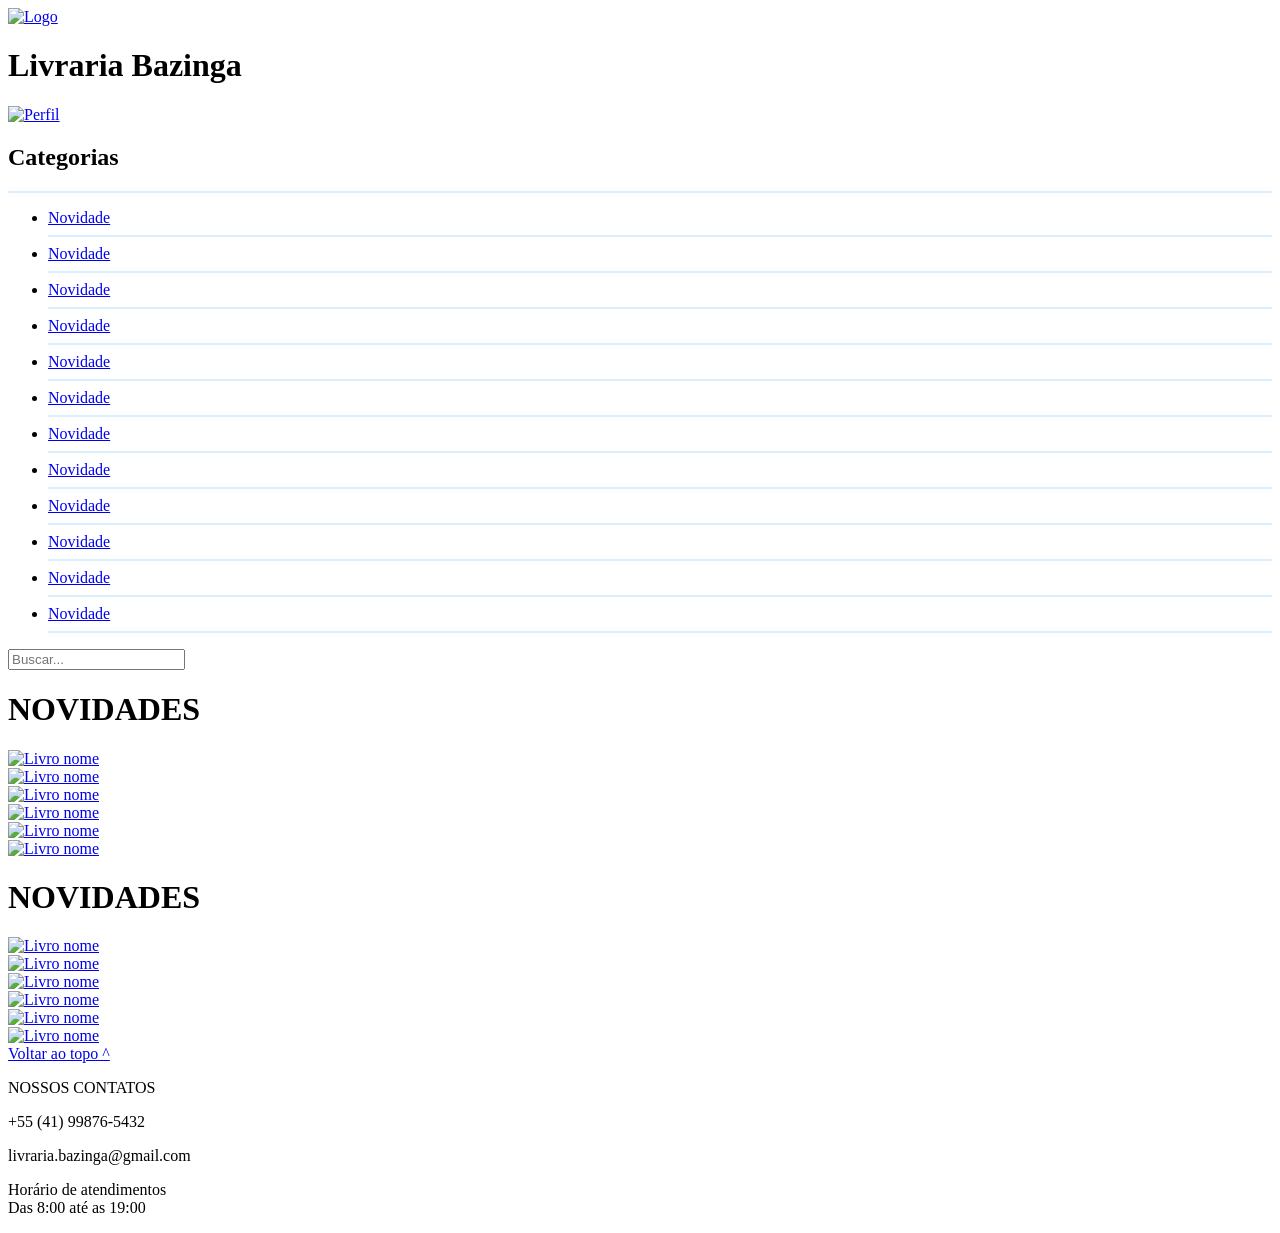
==== Bazinga/index.html @ 24937e03 "Update index.html" ====
<!DOCTYPE html>

<html lang="pt-br">

<head>

    <meta charset="UTF-8">
    <meta name="viewport" content="width=device-width, initial-scale=1.0">
    <title>Bazinga</title>
    <link rel="stylesheet" href="style.css">
    <link rel="stylesheet" href="reset.css">

</head>

<body>

    <header>

        <a href="index.html"><img class="logo" src="logoFake.png" alt="Logo"></a>
        <h1 id="tituloPricipal">Livraria Bazinga</h1>
        <a href="login.html"><img class="perfil" src="perfil.png" alt="Perfil"></a>

    </header>

    <nav class="navegacaoCategotias">

        <h2 class="tituloCategoria">Categorias</h2>
        <hr style color="#daefff">
        <nav>
            <ul>
                <li class="categoria"><a class="text-lg" href="#">Novidade</a></li>
                <hr style color="#daefff" class="divisaoCategoria">
                <li class="categoria"><a class="text-lg" href="#">Novidade</a></li>
                <hr style color="#daefff" class="divisaoCategoria">
                <li class="categoria"><a class="text-lg" href="#">Novidade</a></li>
                <hr style color="#daefff" class="divisaoCategoria">
                <li class="categoria"><a class="text-lg" href="#">Novidade</a></li>
                <hr style color="#daefff" class="divisaoCategoria">
                <li class="categoria"><a class="text-lg" href="#">Novidade</a></li>
                <hr style color="#daefff" class="divisaoCategoria">
                <li class="categoria"><a class="text-lg" href="#">Novidade</a></li>
                <hr style color="#daefff" class="divisaoCategoria">
                <li class="categoria"><a class="text-lg" href="#">Novidade</a></li>
                <hr style color="#daefff" class="divisaoCategoria">
                <li class="categoria"><a class="text-lg" href="#">Novidade</a></li>
                <hr style color="#daefff" class="divisaoCategoria">
                <li class="categoria"><a class="text-lg" href="#">Novidade</a></li>
                <hr style color="#daefff" class="divisaoCategoria">
                <li class="categoria"><a class="text-lg" href="#">Novidade</a></li>
                <hr cstyle color="#daefff" class="divisaoCategoria">
                <li class="categoria"><a class="text-lg" href="#">Novidade</a></li>
                <hr style color="#daefff" class="divisaoCategoria">
                <li class="categoria"><a class="text-lg" href="#">Novidade</a></li>
                <hr style color="#daefff" class="divisaoCategoria">
            </ul>
        </nav>  
    </nav>

  <div id="divBusca">
    <input type="text" id="txtBusca" placeholder="Buscar..." />
  </div>

          <h1 class="tituloPrincipal">NOVIDADES</h1>

    <div class="livro" ><a href="produto.html"><img src="livrofake.jpg" height="260px" width="200px" alt="Livro nome" class="fr-fic fr-dii fr-fil"></a></div>
     <div class="livro" ><a href="b"><img src="https://m.media-amazon.com/images/I/71ADXLV+XIL.jpg" height="260px" width="200px" alt="Livro nome" class="fr-fic fr-dii fr-fil"></a>
        </div>
    <div class="livro" ><a href="b"><img src="https://m.media-amazon.com/images/I/71ADXLV+XIL.jpg" height="260px" width="200px" alt="Livro nome" class="fr-fic fr-dii fr-fil"></a>
    </div>
    <div class="livro" ><a href="b"><img src="https://m.media-amazon.com/images/I/71ADXLV+XIL.jpg" height="260px" width="200px" alt="Livro nome" class="fr-fic fr-dii fr-fil"></a>
    </div>
    <div class="livro" ><a href="b"><img src="https://m.media-amazon.com/images/I/71ADXLV+XIL.jpg" height="260px" width="200px" alt="Livro nome" class="fr-fic fr-dii fr-fil"></a>
    </div>
    <div class="livro" ><a href="b"><img src="https://m.media-amazon.com/images/I/71ADXLV+XIL.jpg" height="260px" width="200px" alt="Livro nome" class="fr-fic fr-dii fr-fil"></a>
    </div>

    <h1 class="tituloOutro">NOVIDADES</h1>

    <div class="livro" ><a href="b"><img src="https://m.media-amazon.com/images/I/71ADXLV+XIL.jpg" height="260px" width="200px" alt="Livro nome" class="fr-fic fr-dii fr-fil"></a></div>
     <div class="livro" ><a href="b"><img src="https://m.media-amazon.com/images/I/71ADXLV+XIL.jpg" height="260px" width="200px" alt="Livro nome" class="fr-fic fr-dii fr-fil"></a>
        </div>
    <div class="livro" ><a href="b"><img src="https://m.media-amazon.com/images/I/71ADXLV+XIL.jpg" height="260px" width="200px" alt="Livro nome" class="fr-fic fr-dii fr-fil"></a>
    </div>
    <div class="livro" ><a href="b"><img src="https://m.media-amazon.com/images/I/71ADXLV+XIL.jpg" height="260px" width="200px" alt="Livro nome" class="fr-fic fr-dii fr-fil"></a>
    </div>
    <div class="livro" ><a href="b"><img src="https://m.media-amazon.com/images/I/71ADXLV+XIL.jpg" height="260px" width="200px" alt="Livro nome" class="fr-fic fr-dii fr-fil"></a>
    </div>
    <div class="livro" ><a href="b"><img src="https://m.media-amazon.com/images/I/71ADXLV+XIL.jpg" height="260px" width="200px" alt="Livro nome" class="fr-fic fr-dii fr-fil"></a>
    </div>

    <main>

        <section class="categoriaLista">
        </section>

    </main>

    <footer>
        <!--<img class="logo" src="logoFake.png" alt="Logo">-->
        <a class="voltar" href="#tituloPricipal">Voltar ao topo ^</a>
        <p class="contato">NOSSOS CONTATOS</p>
        <p class="telefoneContato">+55 (41) 99876-5432</p>
        <p class="emailContato">livraria.bazinga@gmail.com</p>
        <div class="horaAtendimento"><p>Horário de atendimentos <br> Das 8:00 até as 19:00</p></div>
    </footer>
    
</body>

</html>
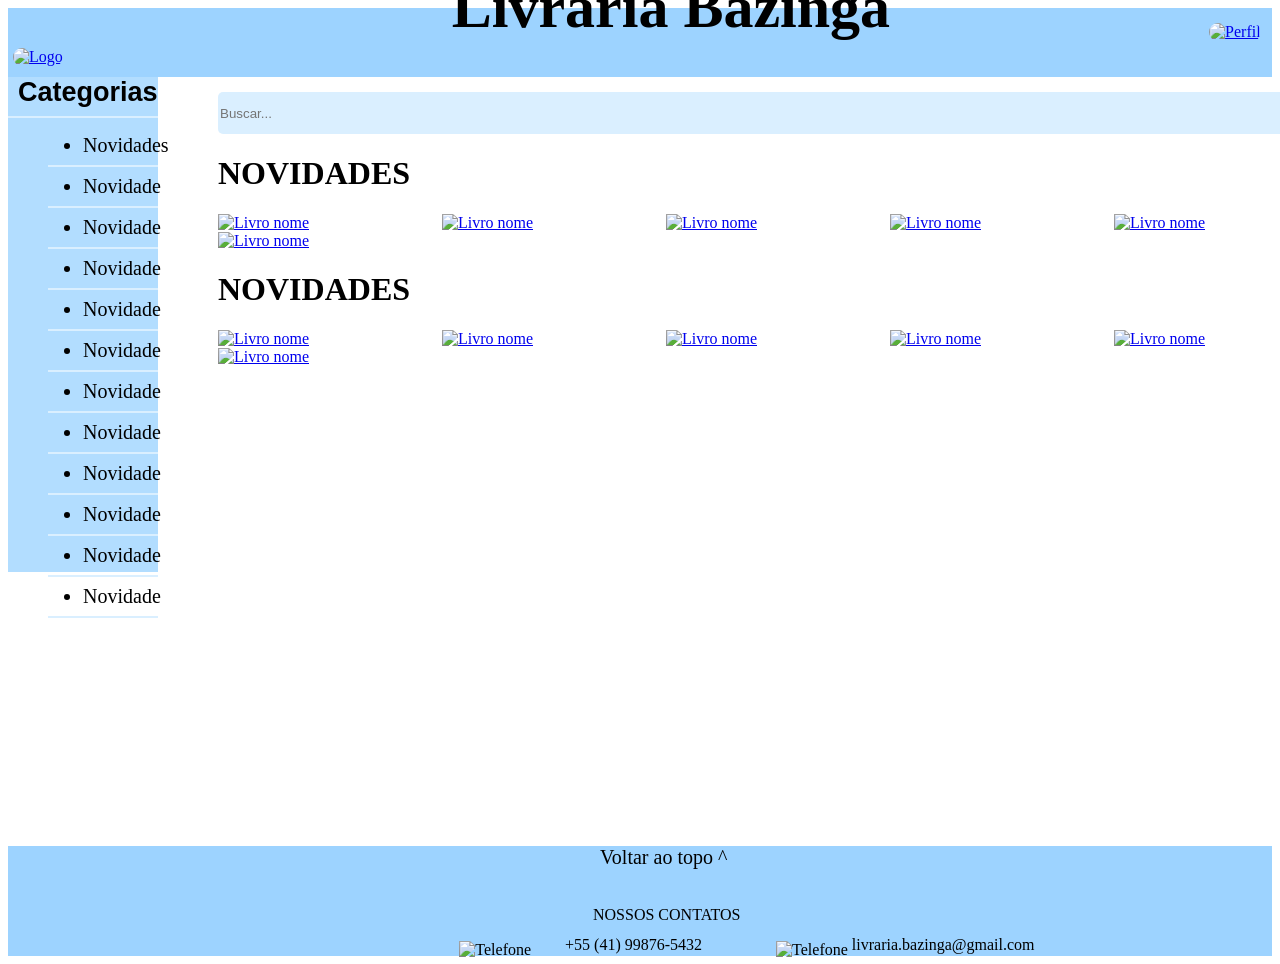
==== commit 683ac46f: "Update index.html" ====
--- a/Bazinga/index.html
+++ b/Bazinga/index.html
@@ -25,40 +25,41 @@
     <nav class="navegacaoCategotias">
 
         <h2 class="tituloCategoria">Categorias</h2>
-        <hr style color="#daefff">
+        <hr style color="#daefff" class="divisaoCategoria">
         <nav>
             <ul>
-                <li class="categoria"><a class="text-lg" href="#">Novidade</a></li>
+                <li class="categoria">Novidades</li>
                 <hr style color="#daefff" class="divisaoCategoria">
-                <li class="categoria"><a class="text-lg" href="#">Novidade</a></li>
+                <li class="categoria">Novidade</li>
                 <hr style color="#daefff" class="divisaoCategoria">
-                <li class="categoria"><a class="text-lg" href="#">Novidade</a></li>
+                <li class="categoria">Novidade</li>
                 <hr style color="#daefff" class="divisaoCategoria">
-                <li class="categoria"><a class="text-lg" href="#">Novidade</a></li>
+                <li class="categoria">Novidade</li>
                 <hr style color="#daefff" class="divisaoCategoria">
-                <li class="categoria"><a class="text-lg" href="#">Novidade</a></li>
+                <li class="categoria">Novidade</li>
                 <hr style color="#daefff" class="divisaoCategoria">
-                <li class="categoria"><a class="text-lg" href="#">Novidade</a></li>
+                <li class="categoria">Novidade</li>
                 <hr style color="#daefff" class="divisaoCategoria">
-                <li class="categoria"><a class="text-lg" href="#">Novidade</a></li>
+                <li class="categoria">Novidade</li>
                 <hr style color="#daefff" class="divisaoCategoria">
-                <li class="categoria"><a class="text-lg" href="#">Novidade</a></li>
+                <li class="categoria">Novidade</li>
                 <hr style color="#daefff" class="divisaoCategoria">
-                <li class="categoria"><a class="text-lg" href="#">Novidade</a></li>
+                <li class="categoria">Novidade</li>
                 <hr style color="#daefff" class="divisaoCategoria">
-                <li class="categoria"><a class="text-lg" href="#">Novidade</a></li>
-                <hr cstyle color="#daefff" class="divisaoCategoria">
-                <li class="categoria"><a class="text-lg" href="#">Novidade</a></li>
+                <li class="categoria">Novidade</li>
                 <hr style color="#daefff" class="divisaoCategoria">
-                <li class="categoria"><a class="text-lg" href="#">Novidade</a></li>
+                <li class="categoria">Novidade</li>
+                <hr style color="#daefff" class="divisaoCategoria">
+                <li class="categoria">Novidade</li>
                 <hr style color="#daefff" class="divisaoCategoria">
             </ul>
         </nav>  
     </nav>
 
-  <div id="divBusca">
-    <input type="text" id="txtBusca" placeholder="Buscar..." />
-  </div>
+
+    <div id="divBusca">
+        <input type="text" id="txtBusca" placeholder="Buscar..."/>
+      </div> 
 
           <h1 class="tituloPrincipal">NOVIDADES</h1>
 
@@ -99,9 +100,12 @@
         <!--<img class="logo" src="logoFake.png" alt="Logo">-->
         <a class="voltar" href="#tituloPricipal">Voltar ao topo ^</a>
         <p class="contato">NOSSOS CONTATOS</p>
+        <img src="https://i.pinimg.com/736x/8e/0c/fa/8e0cfaf58709f7e626973f0b00d033d0.jpg" alt="Telefone" height="22px"
+            width="22px" class="telefoneimg">
         <p class="telefoneContato">+55 (41) 99876-5432</p>
+        <img src="https://i.pinimg.com/736x/8e/0c/fa/8e0cfaf58709f7e626973f0b00d033d0.jpg" alt="Telefone" height="22px"
+            width="20px" class="emailimg">
         <p class="emailContato">livraria.bazinga@gmail.com</p>
-        <div class="horaAtendimento"><p>Horário de atendimentos <br> Das 8:00 até as 19:00</p></div>
     </footer>
     
 </body>
--- a/Bazinga/style.css
+++ b/Bazinga/style.css
@@ -0,0 +1,131 @@
+/*header*/
+
+header {
+    background-color: #9dd3ff;
+}
+
+.logo {
+    height: 100px;
+    margin: 5px;
+    border-radius: 70px;
+}
+
+#tituloPricipal {
+    font-size: 60px;
+    font-family: 'Times New Roman';
+    display: inline;
+    position: relative;
+    bottom: 35px;
+    left: 150px;
+    margin: 0 230px;
+}
+
+.perfil {
+    height: 70px;
+    margin: 5px;
+    border-radius: 70px;
+    position: relative;
+    bottom: 25px;
+    left: 230px;
+}
+
+/*nav*/
+
+.navegacaoCategotias {
+    background-color: #b2ddff;
+    width: 150px;
+    height: 495px;
+}
+
+.tituloCategoria {
+    font-size: 27px;
+    font-family: Arial, Helvetica, sans-serif;
+    margin: 0 0 0 10px;
+}
+
+.categoria {
+    font-size: 20px;
+    position: relative;
+    left: 35px;
+}
+
+/*main*/
+
+#txtBusca {
+    background-color: #daefff;
+    border-radius: 5px;
+    border: none;
+    width: 1130px;
+    height: 40px;
+    position: relative;
+    left: 210px;
+    bottom: 480px;
+  }
+
+  .tituloPrincipal {
+    position: relative;
+    left: 210px;
+    bottom: 480px;
+  }
+  
+  .tituloOutro {
+    position: relative;
+    left: 210px;
+    bottom: 480px;
+  }
+  
+  .livro {
+    position: relative;
+    left: 210px;
+    bottom: 480px;
+    width: 220px;
+    display: inline-block;
+  }
+
+/*footer*/
+
+footer {
+    background-color: #9dd3ff;
+    height: 110px;
+}
+
+.voltar {
+    font-size: 20px;
+    color: black;
+    text-decoration: none;
+    position: absolute;
+    left: 600px;
+}
+
+.contato {
+    display: inline;
+    position: relative;
+    top: 60px;
+    left: 585px;
+}
+
+.telefoneimg {
+  position: relative;
+  top: 95px;
+  left: 300px;
+}
+
+.telefoneContato {
+    display: inline;
+    position: relative;
+    top: 90px;
+    left: 330px;
+}
+
+.emailimg {
+  position: relative;
+  top: 95px;
+  left: 400px;
+}
+
+.emailContato {
+    display: inline;
+    position: relative;
+    top: 90px;
+    left: 400px;
+}
